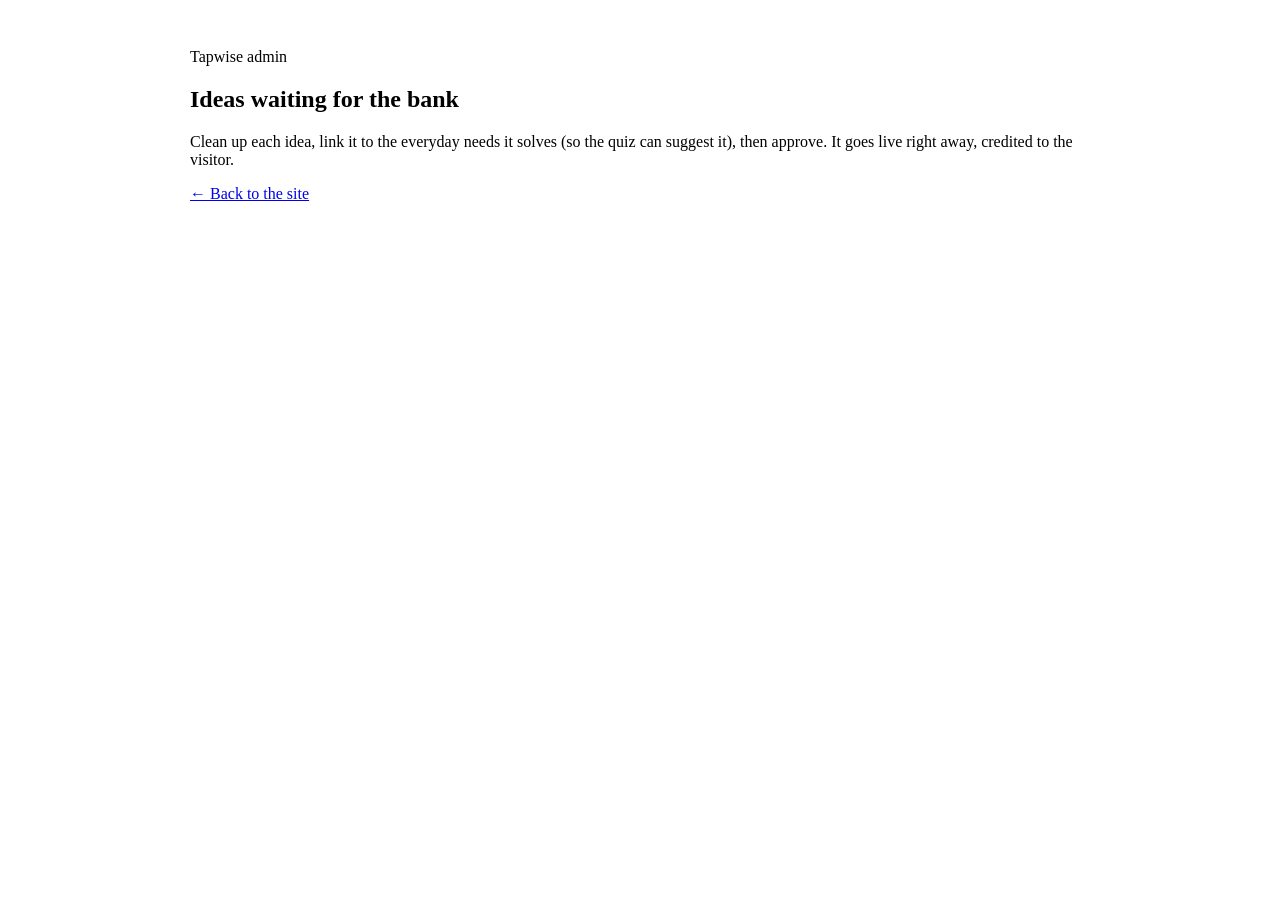
==== app/static/admin.html @ f2513f38 "Turn Tapwise into a community NFC idea bank Browse page with search, filters and sorting; '+ Add an " ====
<!doctype html>
<html lang="en">
<head>
  <meta charset="utf-8">
  <meta name="viewport" content="width=device-width, initial-scale=1">
  <title>Tapwise admin</title>
  <link rel="stylesheet" href="/static/style.css">
  <style>
    .wrap { max-width: 900px; margin: 0 auto; padding: 1.5rem clamp(1rem, 4vw, 2rem) 4rem; }
    .sub { background: var(--surface); border: 1px solid var(--border); border-radius: 16px; padding: 1.2rem 1.3rem; margin-bottom: 1.2rem; }
    .sub.done { opacity: .55; }
    .raw { background: var(--surface-2); border-radius: 10px; padding: .8rem 1rem; margin: .6rem 0 1rem; white-space: pre-wrap; }
    .grid { display: grid; grid-template-columns: 1fr 1fr; gap: .7rem; }
    .grid .full { grid-column: 1 / -1; }
    label { display: block; font-size: .85rem; font-weight: 650; }
    label input, label textarea, label select { margin-top: .25rem; font-weight: 400; }
    select { font: inherit; width: 100%; padding: .7rem 1rem; border-radius: 12px; border: 1.5px solid var(--border); background: var(--surface); color: var(--text); }
    .needs { max-height: 220px; overflow: auto; border: 1px solid var(--border); border-radius: 12px; padding: .6rem .8rem; margin-top: .25rem; font-weight: 400; }
    .needs b { display: block; margin: .5rem 0 .2rem; font-size: .8rem; color: var(--muted); }
    .needs label { display: inline-flex; gap: .3rem; align-items: center; font-weight: 400; margin: 0 .8rem .3rem 0; }
    .needs input { width: auto; margin: 0; }
    .actions { display: flex; gap: .6rem; margin-top: 1rem; flex-wrap: wrap; }
    .pill { font-size: .75rem; padding: .15rem .55rem; border-radius: 999px; background: var(--surface-2); color: var(--muted); }
    @media (max-width: 600px) { .grid { grid-template-columns: 1fr; } }
  </style>
</head>
<body>
  <div class="wrap">
    <p class="eyebrow">Tapwise admin</p>
    <h2>Ideas waiting for the bank</h2>
    <p class="muted">Clean up each idea, link it to the everyday needs it solves (so the quiz can suggest it), then approve. It goes live right away, credited to the visitor.</p>
    <p><a href="/">← Back to the site</a></p>
    <div id="list"></div>
  </div>
<script>
const $ = (s, el = document) => el.querySelector(s);
const esc = (s) => String(s ?? "").replace(/[&<>"']/g, (c) => ({ "&": "&amp;", "<": "&lt;", ">": "&gt;", '"': "&quot;", "'": "&#39;" }[c]));
const SETUP = [["automation", "Phone automation (Shortcuts / MacroDroid)"], ["link", "Opens a link, wifi, contact or text"],
  ["smarthome", "Smart home (Home Assistant)"], ["app", "A specific app"], ["maker", "Build project (Pi / Arduino)"]];

async function load() {
  const d = await fetch("/api/admin/submissions").then((r) => r.json());
  const worlds = Object.fromEntries(d.worlds.map((w) => [w.key, w.label]));
  const needsHtml = (id) => Object.keys(worlds).map((wk) => {
    const ns = d.needs.filter((n) => n.world === wk);
    return ns.length ? `<b>${esc(worlds[wk])}</b>` + ns.map((n) => `<label><input type="checkbox" name="needs" value="${n.id}">${esc(n.label)}</label>`).join("") : "";
  }).join("");
  const subs = d.submissions.sort((a, b) => (a.status !== "pending") - (b.status !== "pending"));
  $("#list").innerHTML = subs.length ? subs.map((s) => {
    const pending = s.status === "pending";
    const who = s.submitter_name ? `${esc(s.submitter_name)}${s.credit_ok ? "" : " (doesn't want credit)"}` : "anonymous";
    return `<form class="sub ${pending ? "" : "done"}" data-id="${s.id}">
      <div style="display:flex;gap:.5rem;align-items:center;flex-wrap:wrap">
        <span class="pill">#${s.id}</span><span class="pill">${esc(s.status)}${s.linked_idea_id ? " → " + esc(s.linked_idea_id) : ""}</span>
        <span class="muted" style="font-size:.85rem">${esc(s.submitted_at)} · from ${who}${s.email ? " · " + esc(s.email) : ""}</span>
      </div>
      <div class="raw">${esc(s.description)}${s.place ? `\n📍 Tag goes: ${esc(s.place)}` : ""}${s.source_url ? `\n🔗 <a href="${esc(s.source_url)}" target="_blank" rel="noopener">${esc(s.source_url)}</a>` : ""}</div>
      ${pending ? `<div class="grid">
        <label>Short curious title (the hook) <input name="hook" placeholder="e.g. The Bike Lock That Remembers"></label>
        <label>Plain title <input name="title" placeholder="e.g. Log where you parked your bike"></label>
        <label class="full">Summary (one or two sentences, shown to visitors) <textarea name="summary" rows="2">${esc(s.description)}</textarea></label>
        <label>Where the tag goes <input name="place" value="${esc(s.place || "")}" placeholder="on your bike lock"></label>
        <label>What happens when you tap <input name="result" placeholder="your phone saves your location"></label>
        <label>How it's set up <select name="setup_type">${SETUP.map(([v, l]) => `<option value="${v}">${l}</option>`).join("")}</select></label>
        <label>Difficulty <select name="difficulty"><option value="easy">Easy</option><option value="medium">Medium</option><option value="advanced">Advanced</option></select></label>
        <label>Credit as <input name="contributor" value="${esc(s.credit_ok ? s.submitter_name || "" : "")}" placeholder="empty = A Tapwise visitor"></label>
        <label>Phone <select name="phone_support"><option value="any">Any phone</option><option value="iphone_only">iPhone only</option><option value="android_only">Android only</option></select></label>
        <div class="full"><label>Which everyday needs does it solve? (so the quiz can suggest it)</label><div class="needs">${needsHtml()}</div></div>
      </div>
      <p class="error" role="alert"></p>
      <div class="actions">
        <button class="btn primary" value="approve">Approve → into the bank</button>
        <button class="btn ghost" value="duplicate">Already in the bank</button>
        <button class="btn ghost" value="rejected">Reject</button>
      </div>` : ""}
    </form>`;
  }).join("") : `<p class="muted">No ideas yet.</p>`;
}

document.addEventListener("submit", async (e) => {
  e.preventDefault();
  const form = e.target, action = e.submitter.value, id = form.dataset.id;
  const post = (url, body) => fetch(url, { method: "POST", headers: { "Content-Type": "application/json" }, body: JSON.stringify(body) });
  let res;
  if (action === "approve") {
    const f = new FormData(form);
    const body = Object.fromEntries([...f.entries()].filter(([k]) => k !== "needs"));
    body.needs = f.getAll("needs");
    body.title = body.title || body.hook;
    res = await post(`/api/admin/submissions/${id}/approve`, body);
  } else {
    res = await post(`/api/admin/submissions/${id}/status`, { status: action });
  }
  if (!res.ok) { $(".error", form).textContent = (await res.json()).error || "Something went wrong"; return; }
  load();
});
load();
</script>
</body>
</html>
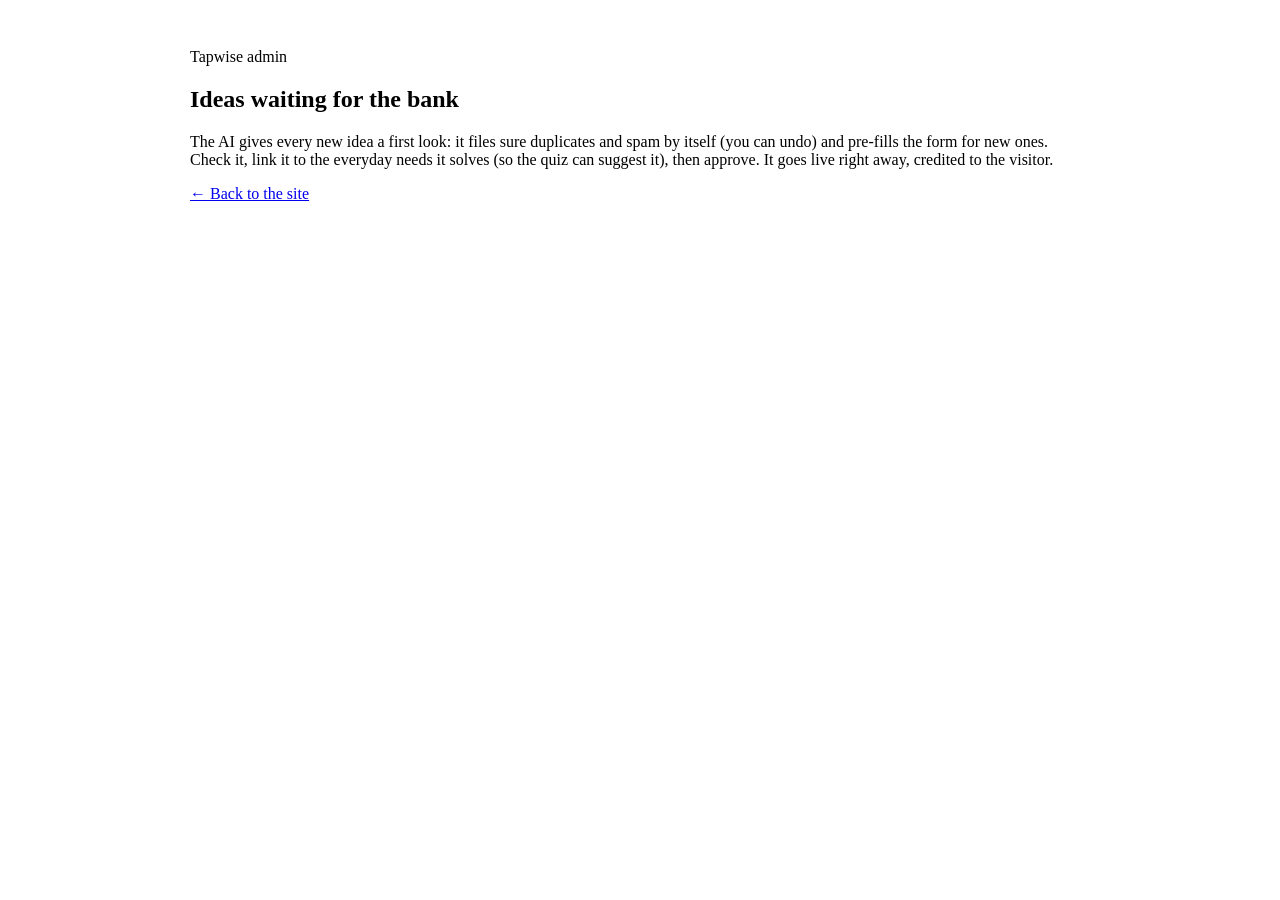
==== commit 753ff58d: "AI first review of visitor ideas; fix last two sources - Each suggestion gets one Claude call: dupli" ====
--- a/app/static/admin.html
+++ b/app/static/admin.html
@@ -21,6 +21,8 @@
     .needs input { width: auto; margin: 0; }
     .actions { display: flex; gap: .6rem; margin-top: 1rem; flex-wrap: wrap; }
     .pill { font-size: .75rem; padding: .15rem .55rem; border-radius: 999px; background: var(--surface-2); color: var(--muted); }
+    .ai { border-left: 3px solid var(--accent, #6b5bd6); background: var(--surface-2); border-radius: 0 10px 10px 0; padding: .6rem .9rem; margin: 0 0 1rem; font-size: .9rem; }
+    .ai .btn { margin-top: .5rem; }
     @media (max-width: 600px) { .grid { grid-template-columns: 1fr; } }
   </style>
 </head>
@@ -28,7 +30,7 @@
   <div class="wrap">
     <p class="eyebrow">Tapwise admin</p>
     <h2>Ideas waiting for the bank</h2>
-    <p class="muted">Clean up each idea, link it to the everyday needs it solves (so the quiz can suggest it), then approve. It goes live right away, credited to the visitor.</p>
+    <p class="muted">The AI gives every new idea a first look: it files sure duplicates and spam by itself (you can undo) and pre-fills the form for new ones. Check it, link it to the everyday needs it solves (so the quiz can suggest it), then approve. It goes live right away, credited to the visitor.</p>
     <p><a href="/">← Back to the site</a></p>
     <div id="list"></div>
   </div>
@@ -41,41 +43,83 @@
 async function load() {
   const d = await fetch("/api/admin/submissions").then((r) => r.json());
   const worlds = Object.fromEntries(d.worlds.map((w) => [w.key, w.label]));
-  const needsHtml = (id) => Object.keys(worlds).map((wk) => {
+  const opts = (list, sel) => list.map(([v, l]) => `<option value="${v}"${sel === v ? " selected" : ""}>${l}</option>`).join("");
+  const needsHtml = (picked) => Object.keys(worlds).map((wk) => {
     const ns = d.needs.filter((n) => n.world === wk);
-    return ns.length ? `<b>${esc(worlds[wk])}</b>` + ns.map((n) => `<label><input type="checkbox" name="needs" value="${n.id}">${esc(n.label)}</label>`).join("") : "";
+    return ns.length ? `<b>${esc(worlds[wk])}</b>` + ns.map((n) => `<label><input type="checkbox" name="needs" value="${n.id}"${picked.includes(n.id) ? " checked" : ""}>${esc(n.label)}</label>`).join("") : "";
   }).join("");
   const subs = d.submissions.sort((a, b) => (a.status !== "pending") - (b.status !== "pending"));
   $("#list").innerHTML = subs.length ? subs.map((s) => {
     const pending = s.status === "pending";
+    const ai = s.ai_review, dr = (ai && ai.draft) || {};
+    const verdict = ai ? { new: "🆕 New idea", duplicate: "🔁 Duplicate of " + esc(ai.duplicate_of), not_an_idea: "🚫 Not a real idea" }[ai.verdict] : "";
+    const aiBox = ai ? `<div class="ai"><b>🤖 AI: ${verdict}</b> <span class="muted">(${esc(ai.confidence)} confidence)</span><br>${esc(ai.reason)}
+        ${ai.auto && !pending ? `<br><button type="button" class="btn ghost" data-undo="${s.id}">Undo: the AI filed this as ${esc(ai.auto)}, put it back</button>` : ""}</div>`
+      : pending && d.ai_enabled ? `<div class="ai">🤖 No AI review yet. <button type="button" class="btn ghost" data-ai="${s.id}">Ask the AI</button></div>` : "";
     const who = s.submitter_name ? `${esc(s.submitter_name)}${s.credit_ok ? "" : " (doesn't want credit)"}` : "anonymous";
     return `<form class="sub ${pending ? "" : "done"}" data-id="${s.id}">
       <div style="display:flex;gap:.5rem;align-items:center;flex-wrap:wrap">
-        <span class="pill">#${s.id}</span><span class="pill">${esc(s.status)}${s.linked_idea_id ? " → " + esc(s.linked_idea_id) : ""}</span>
+        <span class="pill">#${s.id}</span><span class="pill">${esc(s.status)}${s.linked_idea_id ? (s.status === "duplicate" ? " of " : " → ") + esc(s.linked_idea_id) : ""}</span>
         <span class="muted" style="font-size:.85rem">${esc(s.submitted_at)} · from ${who}${s.email ? " · " + esc(s.email) : ""}</span>
       </div>
+      ${aiBox}
       <div class="raw">${esc(s.description)}${s.place ? `\n📍 Tag goes: ${esc(s.place)}` : ""}${s.source_url ? `\n🔗 <a href="${esc(s.source_url)}" target="_blank" rel="noopener">${esc(s.source_url)}</a>` : ""}</div>
       ${pending ? `<div class="grid">
-        <label>Short curious title (the hook) <input name="hook" placeholder="e.g. The Bike Lock That Remembers"></label>
-        <label>Plain title <input name="title" placeholder="e.g. Log where you parked your bike"></label>
-        <label class="full">Summary (one or two sentences, shown to visitors) <textarea name="summary" rows="2">${esc(s.description)}</textarea></label>
-        <label>Where the tag goes <input name="place" value="${esc(s.place || "")}" placeholder="on your bike lock"></label>
-        <label>What happens when you tap <input name="result" placeholder="your phone saves your location"></label>
-        <label>How it's set up <select name="setup_type">${SETUP.map(([v, l]) => `<option value="${v}">${l}</option>`).join("")}</select></label>
-        <label>Difficulty <select name="difficulty"><option value="easy">Easy</option><option value="medium">Medium</option><option value="advanced">Advanced</option></select></label>
+        <label>Short curious title (the hook) <input name="hook" value="${esc(dr.hook || "")}" placeholder="e.g. The Bike Lock That Remembers"></label>
+        <label>Plain title <input name="title" value="${esc(dr.title || "")}" placeholder="e.g. Log where you parked your bike"></label>
+        <label class="full">Summary (one or two sentences, shown to visitors) <textarea name="summary" rows="2">${esc(dr.summary || s.description)}</textarea></label>
+        <label>Where the tag goes <input name="place" value="${esc(dr.place || s.place || "")}" placeholder="on your bike lock"></label>
+        <label>What happens when you tap <input name="result" value="${esc(dr.result || "")}" placeholder="your phone saves your location"></label>
+        <label>How it's set up <select name="setup_type">${SETUP.map(([v, l]) => `<option value="${v}"${dr.setup_type === v ? " selected" : ""}>${l}</option>`).join("")}</select></label>
+        <label>Difficulty <select name="difficulty">${opts([["easy", "Easy"], ["medium", "Medium"], ["advanced", "Advanced"]], dr.difficulty)}</select></label>
         <label>Credit as <input name="contributor" value="${esc(s.credit_ok ? s.submitter_name || "" : "")}" placeholder="empty = A Tapwise visitor"></label>
-        <label>Phone <select name="phone_support"><option value="any">Any phone</option><option value="iphone_only">iPhone only</option><option value="android_only">Android only</option></select></label>
-        <div class="full"><label>Which everyday needs does it solve? (so the quiz can suggest it)</label><div class="needs">${needsHtml()}</div></div>
+        <label>Phone <select name="phone_support">${opts([["any", "Any phone"], ["iphone_only", "iPhone only"], ["android_only", "Android only"]], dr.phone_support)}</select></label>
+        <div class="full"><label>Which everyday needs does it solve? (so the quiz can suggest it)</label><div class="needs">${needsHtml(dr.needs || [])}</div></div>
       </div>
+      <div class="admin-dupes" id="dupes-${s.id}" hidden><summary></summary></div>
       <p class="error" role="alert"></p>
       <div class="actions">
         <button class="btn primary" value="approve">Approve → into the bank</button>
-        <button class="btn ghost" value="duplicate">Already in the bank</button>
+        <button class="btn ghost" value="duplicate">Already in the bank (no match below)</button>
         <button class="btn ghost" value="rejected">Reject</button>
       </div>` : ""}
     </form>`;
   }).join("") : `<p class="muted">No ideas yet.</p>`;
+  for (const s of subs) if (s.status === "pending") checkDupes(s.id, s.description);
 }
+
+async function checkDupes(id, text) {
+  const box = $(`#dupes-${id}`);
+  if (!box) return;
+  const { matches } = await fetch("/api/ideas/similar?q=" + encodeURIComponent(text)).then((r) => r.json());
+  if (!matches.length) return;
+  box.hidden = false;
+  box.innerHTML = `<b>🔍 ${matches.length} idea${matches.length > 1 ? "s" : ""} already close to this one:</b>` +
+    matches.map((m) => `<div class="dupe-row">
+      <div><b>${esc(m.title)}${m.community ? " 🌱" : ""}</b><span>${esc(m.summary)}</span></div>
+      <button type="button" class="btn ghost" data-dupe-of="${esc(m.id)}" data-sub="${id}">Mark as duplicate of this</button>
+    </div>`).join("");
+}
+
+document.addEventListener("click", async (e) => {
+  const undo = e.target.closest("[data-undo]"), ask = e.target.closest("[data-ai]");
+  if (undo) {
+    await fetch(`/api/admin/submissions/${undo.dataset.undo}/status`, { method: "POST",
+      headers: { "Content-Type": "application/json" }, body: JSON.stringify({ status: "pending" }) });
+    return load();
+  }
+  if (ask) {
+    ask.disabled = true; ask.textContent = "Thinking…";
+    const res = await fetch(`/api/admin/submissions/${ask.dataset.ai}/ai-review`, { method: "POST" });
+    if (!res.ok) { ask.textContent = (await res.json()).error || "Failed"; return; }
+    return load();
+  }
+  const b = e.target.closest("[data-dupe-of]");
+  if (!b) return;
+  const res = await fetch(`/api/admin/submissions/${b.dataset.sub}/status`, { method: "POST",
+    headers: { "Content-Type": "application/json" }, body: JSON.stringify({ status: "duplicate", linked_idea_id: b.dataset.dupeOf }) });
+  if (res.ok) load();
+});
 
 document.addEventListener("submit", async (e) => {
   e.preventDefault();
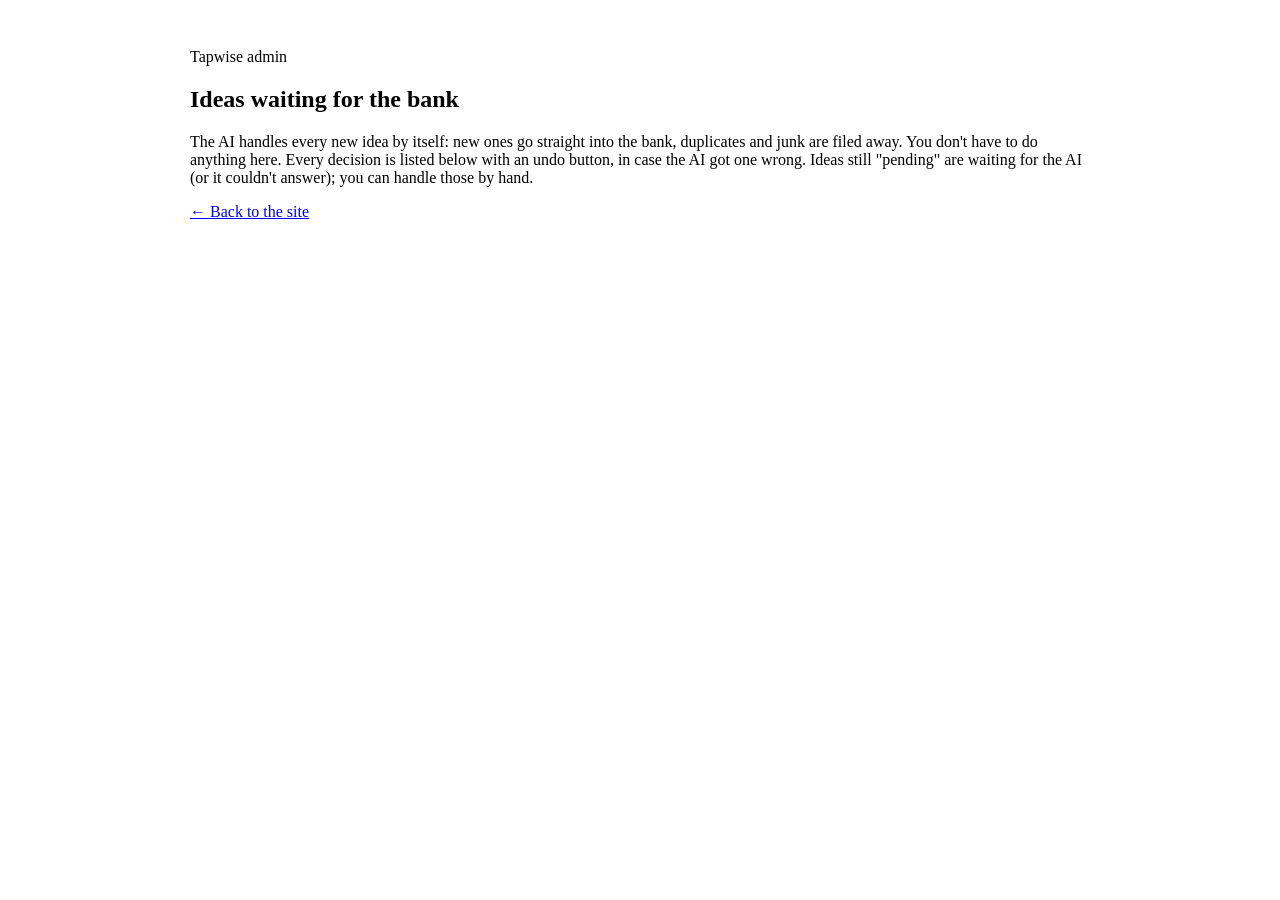
==== commit ec6241a5: "AI decides every visitor idea by itself (approve / duplicate / reject), undo on /admin - Verdicts ar" ====
--- a/app/static/admin.html
+++ b/app/static/admin.html
@@ -30,7 +30,7 @@
   <div class="wrap">
     <p class="eyebrow">Tapwise admin</p>
     <h2>Ideas waiting for the bank</h2>
-    <p class="muted">The AI gives every new idea a first look: it files sure duplicates and spam by itself (you can undo) and pre-fills the form for new ones. Check it, link it to the everyday needs it solves (so the quiz can suggest it), then approve. It goes live right away, credited to the visitor.</p>
+    <p class="muted">The AI handles every new idea by itself: new ones go straight into the bank, duplicates and junk are filed away. You don't have to do anything here. Every decision is listed below with an undo button, in case the AI got one wrong. Ideas still "pending" are waiting for the AI (or it couldn't answer); you can handle those by hand.</p>
     <p><a href="/">← Back to the site</a></p>
     <div id="list"></div>
   </div>
@@ -54,7 +54,8 @@
     const ai = s.ai_review, dr = (ai && ai.draft) || {};
     const verdict = ai ? { new: "🆕 New idea", duplicate: "🔁 Duplicate of " + esc(ai.duplicate_of), not_an_idea: "🚫 Not a real idea" }[ai.verdict] : "";
     const aiBox = ai ? `<div class="ai"><b>🤖 AI: ${verdict}</b> <span class="muted">(${esc(ai.confidence)} confidence)</span><br>${esc(ai.reason)}
-        ${ai.auto && !pending ? `<br><button type="button" class="btn ghost" data-undo="${s.id}">Undo: the AI filed this as ${esc(ai.auto)}, put it back</button>` : ""}</div>`
+        ${ai.auto === "approved" && s.status === "approved" ? `<br><button type="button" class="btn ghost" data-unpublish="${s.id}">Undo: take it out of the bank</button>`
+          : ai.auto && !pending && s.status !== "approved" ? `<br><button type="button" class="btn ghost" data-undo="${s.id}">Undo: the AI filed this as ${esc(ai.auto)}, put it back</button>` : ""}</div>`
       : pending && d.ai_enabled ? `<div class="ai">🤖 No AI review yet. <button type="button" class="btn ghost" data-ai="${s.id}">Ask the AI</button></div>` : "";
     const who = s.submitter_name ? `${esc(s.submitter_name)}${s.credit_ok ? "" : " (doesn't want credit)"}` : "anonymous";
     return `<form class="sub ${pending ? "" : "done"}" data-id="${s.id}">
@@ -102,7 +103,12 @@
 }
 
 document.addEventListener("click", async (e) => {
-  const undo = e.target.closest("[data-undo]"), ask = e.target.closest("[data-ai]");
+  const undo = e.target.closest("[data-undo]"), ask = e.target.closest("[data-ai]"), unpub = e.target.closest("[data-unpublish]");
+  if (unpub) {
+    if (!confirm("Take this idea out of the bank?")) return;
+    await fetch(`/api/admin/submissions/${unpub.dataset.unpublish}/unpublish`, { method: "POST" });
+    return load();
+  }
   if (undo) {
     await fetch(`/api/admin/submissions/${undo.dataset.undo}/status`, { method: "POST",
       headers: { "Content-Type": "application/json" }, body: JSON.stringify({ status: "pending" }) });
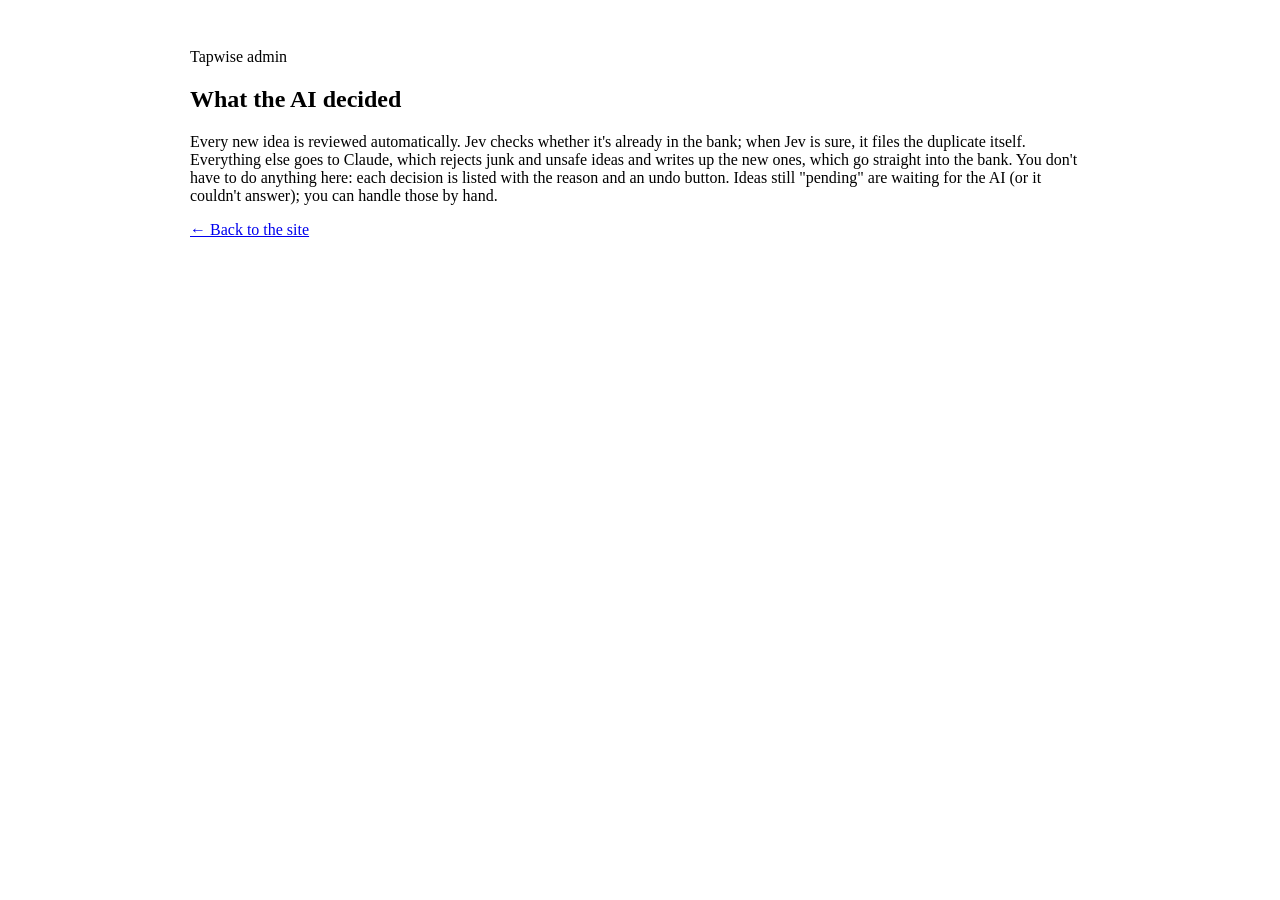
==== commit dbf8f4cf: "Confidence routing, safer links, startup race fix, better duplicate hint, admin and UI fixes - Jev f" ====
--- a/app/static/admin.html
+++ b/app/static/admin.html
@@ -23,14 +23,15 @@
     .pill { font-size: .75rem; padding: .15rem .55rem; border-radius: 999px; background: var(--surface-2); color: var(--muted); }
     .ai { border-left: 3px solid var(--accent, #6b5bd6); background: var(--surface-2); border-radius: 0 10px 10px 0; padding: .6rem .9rem; margin: 0 0 1rem; font-size: .9rem; }
     .ai .btn { margin-top: .5rem; }
+    .ai .jev { display: block; margin-top: .35rem; font-size: .8rem; color: var(--muted); }
     @media (max-width: 600px) { .grid { grid-template-columns: 1fr; } }
   </style>
 </head>
 <body>
   <div class="wrap">
     <p class="eyebrow">Tapwise admin</p>
-    <h2>Ideas waiting for the bank</h2>
-    <p class="muted">The AI handles every new idea by itself: new ones go straight into the bank, duplicates and junk are filed away. You don't have to do anything here. Every decision is listed below with an undo button, in case the AI got one wrong. Ideas still "pending" are waiting for the AI (or it couldn't answer); you can handle those by hand.</p>
+    <h2>What the AI decided</h2>
+    <p class="muted">Every new idea is reviewed automatically. Jev checks whether it's already in the bank; when Jev is sure, it files the duplicate itself. Everything else goes to Claude, which rejects junk and unsafe ideas and writes up the new ones, which go straight into the bank. You don't have to do anything here: each decision is listed with the reason and an undo button. Ideas still "pending" are waiting for the AI (or it couldn't answer); you can handle those by hand.</p>
     <p><a href="/">← Back to the site</a></p>
     <div id="list"></div>
   </div>
@@ -48,23 +49,27 @@
     const ns = d.needs.filter((n) => n.world === wk);
     return ns.length ? `<b>${esc(worlds[wk])}</b>` + ns.map((n) => `<label><input type="checkbox" name="needs" value="${n.id}"${picked.includes(n.id) ? " checked" : ""}>${esc(n.label)}</label>`).join("") : "";
   }).join("");
+  const title = (id) => d.titles[id] ? `${esc(id)} “${esc(d.titles[id])}”` : esc(id);
+  const safeHref = (u) => (/^https?:\/\//i.test(String(u || "")) ? u : null);
+  const jevLine = (ai) => ai.jev && ai.jev.shortlist && ai.jev.shortlist.length ? `<span class="jev">Jev looked at: ${ai.jev.shortlist
+    .map((r) => `${title(r.id)} picked ${Math.round(r.pick * 100)}%${r.covers == null ? "" : `, covers ${Math.round(r.covers * 100)}%`}`).join(" · ")}</span>` : "";
   const subs = d.submissions.sort((a, b) => (a.status !== "pending") - (b.status !== "pending"));
   $("#list").innerHTML = subs.length ? subs.map((s) => {
     const pending = s.status === "pending";
     const ai = s.ai_review, dr = (ai && ai.draft) || {};
-    const verdict = ai ? { new: "🆕 New idea", duplicate: "🔁 Duplicate of " + esc(ai.duplicate_of), not_an_idea: "🚫 Not a real idea" }[ai.verdict] : "";
-    const aiBox = ai ? `<div class="ai"><b>🤖 AI: ${verdict}</b> <span class="muted">(${esc(ai.confidence)} confidence)</span><br>${esc(ai.reason)}
+    const verdict = ai ? { new: "🆕 New idea", duplicate: "🔁 Duplicate of " + title(ai.duplicate_of), not_an_idea: "🚫 Not a real idea" }[ai.verdict] : "";
+    const aiBox = ai ? `<div class="ai"><b>🤖 ${verdict}</b> <span class="muted">(${esc(ai.confidence)} confidence · ${esc(ai.engine || ai.model || "AI")})</span><br>${esc(ai.reason)}${jevLine(ai)}
         ${ai.auto === "approved" && s.status === "approved" ? `<br><button type="button" class="btn ghost" data-unpublish="${s.id}">Undo: take it out of the bank</button>`
           : ai.auto && !pending && s.status !== "approved" ? `<br><button type="button" class="btn ghost" data-undo="${s.id}">Undo: the AI filed this as ${esc(ai.auto)}, put it back</button>` : ""}</div>`
       : pending && d.ai_enabled ? `<div class="ai">🤖 No AI review yet. <button type="button" class="btn ghost" data-ai="${s.id}">Ask the AI</button></div>` : "";
     const who = s.submitter_name ? `${esc(s.submitter_name)}${s.credit_ok ? "" : " (doesn't want credit)"}` : "anonymous";
     return `<form class="sub ${pending ? "" : "done"}" data-id="${s.id}">
       <div style="display:flex;gap:.5rem;align-items:center;flex-wrap:wrap">
-        <span class="pill">#${s.id}</span><span class="pill">${esc(s.status)}${s.linked_idea_id ? (s.status === "duplicate" ? " of " : " → ") + esc(s.linked_idea_id) : ""}</span>
+        <span class="pill">#${s.id}</span><span class="pill">${esc(s.status)}${s.linked_idea_id ? (s.status === "duplicate" ? " of " : " → ") + title(s.linked_idea_id) : ""}</span>
         <span class="muted" style="font-size:.85rem">${esc(s.submitted_at)} · from ${who}${s.email ? " · " + esc(s.email) : ""}</span>
       </div>
       ${aiBox}
-      <div class="raw">${esc(s.description)}${s.place ? `\n📍 Tag goes: ${esc(s.place)}` : ""}${s.source_url ? `\n🔗 <a href="${esc(s.source_url)}" target="_blank" rel="noopener">${esc(s.source_url)}</a>` : ""}</div>
+      <div class="raw">${esc(s.description)}${s.place ? `\n📍 Tag goes: ${esc(s.place)}` : ""}${s.source_url ? `\n🔗 ${safeHref(s.source_url) ? `<a href="${esc(s.source_url)}" target="_blank" rel="noopener nofollow">${esc(s.source_url)}</a>` : `${esc(s.source_url)} (not a web link, not clickable)`}` : ""}</div>
       ${pending ? `<div class="grid">
         <label>Short curious title (the hook) <input name="hook" value="${esc(dr.hook || "")}" placeholder="e.g. The Bike Lock That Remembers"></label>
         <label>Plain title <input name="title" value="${esc(dr.title || "")}" placeholder="e.g. Log where you parked your bike"></label>
